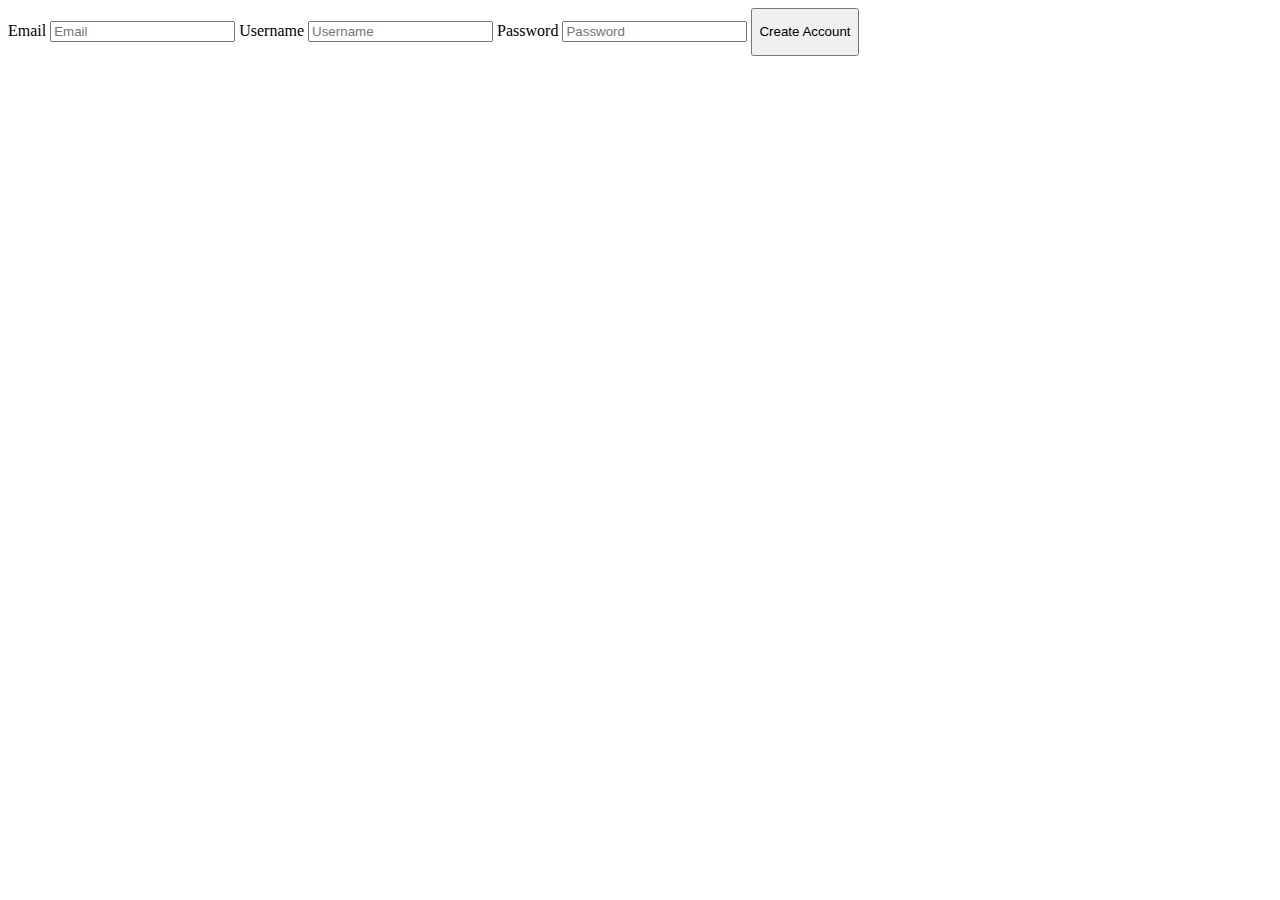
==== create-account.html @ fabf2d65 "added password protection + chnaged notation" ====
<!DOCTYPE html>
<html>
    <head>
        <link rel="stylesheet" href="css/accountManagement.css">
        <script src="js/accountManagement.js"></script>
        <script src="js/passwordProtection.js"></script>
        <title>Account Creation</title>
    </head>
    <body>
        <label for="Email">Email</label>
        <input class="emailInput" id="newEmailInput" placeholder="Email">
          
        <label for="Username">Username</label>
        <input class="usernameInput" id="newUsernameInput" placeholder="Username">

        <label for="Password">Password</label>
        <input class="passwordInput" id="newPasswordInput" placeholder="Password">
          
        <button class="submitButton" id="createAccountButton">
            <p class="submitText" id="createAccountText">Create Account</p>
        </button>
    </body>
</html>
---- css/accountManagement.css ----
input[type=text], select {
    width: 100%;
    padding: 12px 20px;
    margin: 8px 0;
    display: inline-block;
    border: 1px solid #ccc;
    border-radius: 4px;
    box-sizing: border-box;
};
input[type=submit] {
    width: 100%;
    background-color: #04AA6D;
    color: white;
    padding: 14px 20px;
    margin: 8px 0;
    border: none;
    border-radius: 4px;
    cursor: pointer;
};
input[type=submit]:hover {
    background-color: #45a049;
};
.heading {
    color: black;
    text-align: center;
};
.headingContainer {
    height: 100px;
    width: auto;
};
.submitButton {
    height: 20px;
    width: 100px;
    background-color: lightgray;
};
.submitText {
    color: black;
    text-align: center;
};
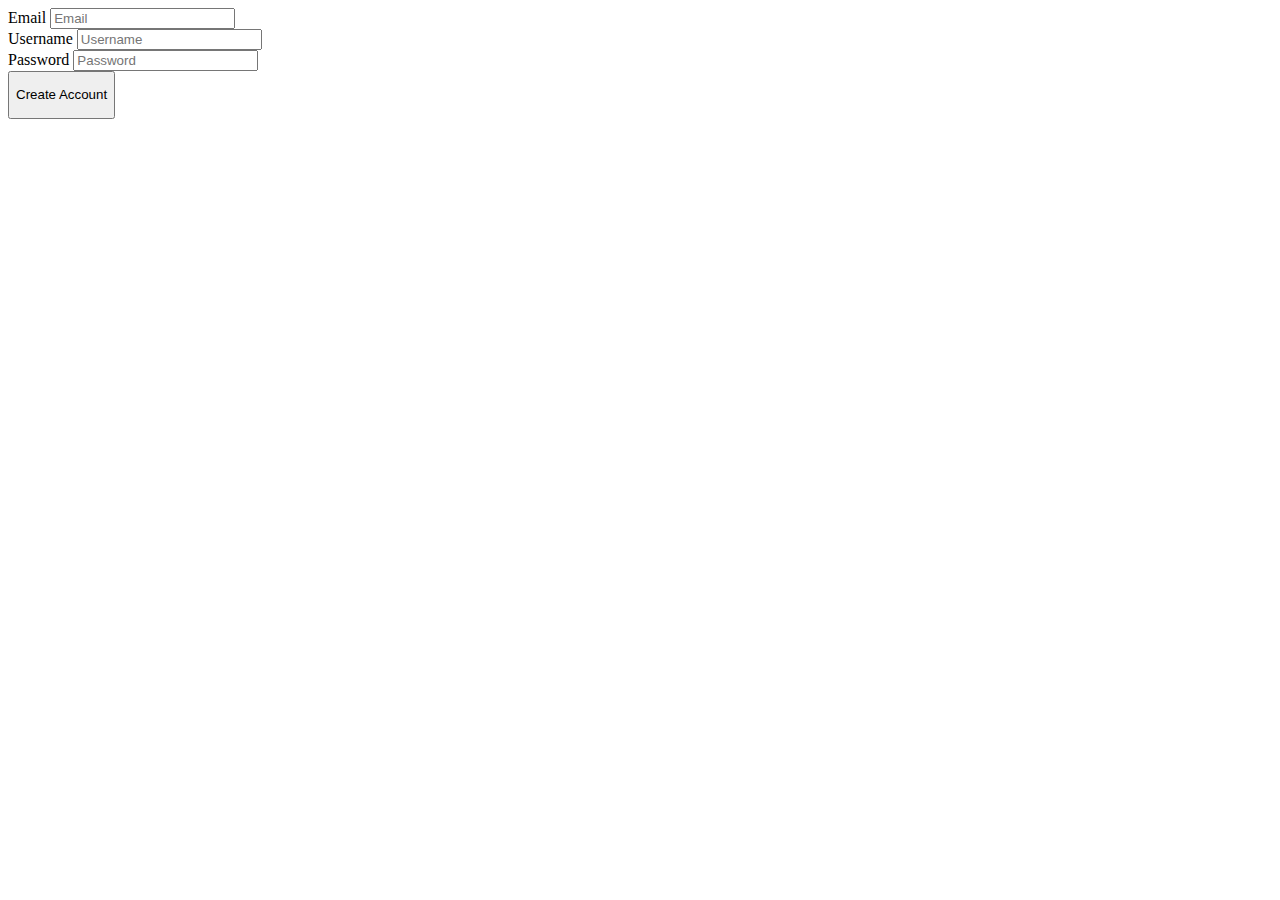
==== commit 3923af5e: "added line breaks" ====
--- a/create-account.html
+++ b/create-account.html
@@ -9,13 +9,13 @@
     <body>
         <label for="Email">Email</label>
         <input class="emailInput" id="newEmailInput" placeholder="Email">
-          
+        <br>
         <label for="Username">Username</label>
         <input class="usernameInput" id="newUsernameInput" placeholder="Username">
-
+        <br>
         <label for="Password">Password</label>
         <input class="passwordInput" id="newPasswordInput" placeholder="Password">
-          
+        <br>
         <button class="submitButton" id="createAccountButton">
             <p class="submitText" id="createAccountText">Create Account</p>
         </button>
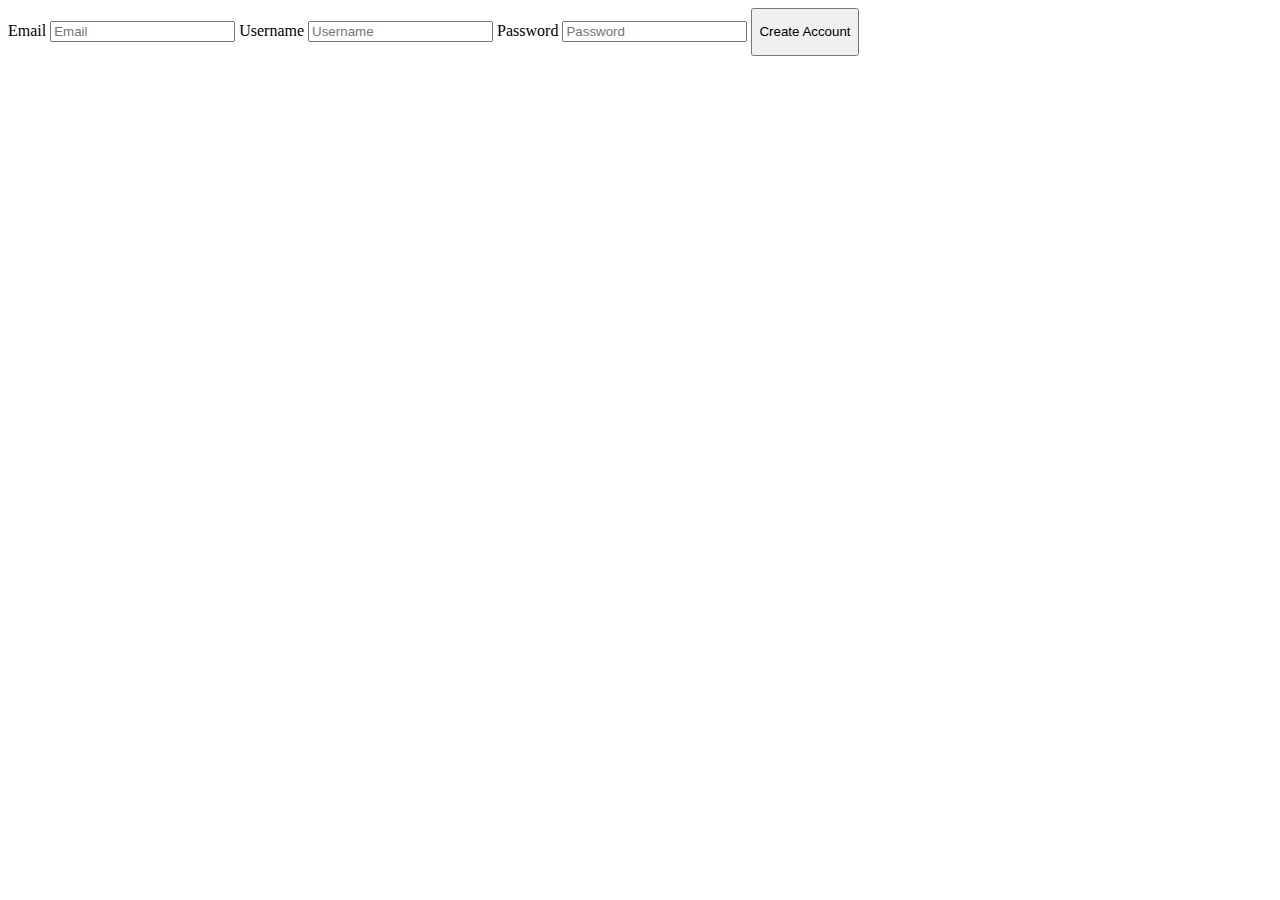
==== commit 7b203611: "css changes to login and create account pages" ====
--- a/create-account.html
+++ b/create-account.html
@@ -7,17 +7,16 @@
         <title>Account Creation</title>
     </head>
     <body>
-        <label for="Email">Email</label>
-        <input class="emailInput" id="newEmailInput" placeholder="Email">
-        <br>
-        <label for="Username">Username</label>
-        <input class="usernameInput" id="newUsernameInput" placeholder="Username">
-        <br>
-        <label for="Password">Password</label>
-        <input class="passwordInput" id="newPasswordInput" placeholder="Password">
-        <br>
-        <button class="submitButton" id="createAccountButton">
-            <p class="submitText" id="createAccountText">Create Account</p>
-        </button>
+        <div class="container" id="createAccountContainer">
+            <label for="Email">      Email</label>
+            <input class="emailInput" id="newEmailInput" placeholder="Email">
+            <label for="Username">Username</label>
+            <input class="usernameInput" id="newUsernameInput" placeholder="Username">
+            <label for="Password"> Password</label>
+            <input class="passwordInput" id="newPasswordInput" placeholder="Password">
+            <button class="submitButton" id="createAccountButton">
+                <p class="submitText" id="createAccountText">Create Account</p>
+            </button>
+        </div>
     </body>
 </html>--- a/css/accountManagement.css
+++ b/css/accountManagement.css
@@ -1,3 +1,15 @@
+.heading {
+    color: black;
+    text-align: center;
+};
+.headingContainer {
+    height: 100px;
+    width: auto;
+};
+.container {
+    justify-content: center;
+    align-items: center;
+};
 input[type=text], select {
     width: 100%;
     padding: 12px 20px;
@@ -20,14 +32,6 @@
 input[type=submit]:hover {
     background-color: #45a049;
 };
-.heading {
-    color: black;
-    text-align: center;
-};
-.headingContainer {
-    height: 100px;
-    width: auto;
-};
 .submitButton {
     height: 20px;
     width: 100px;
